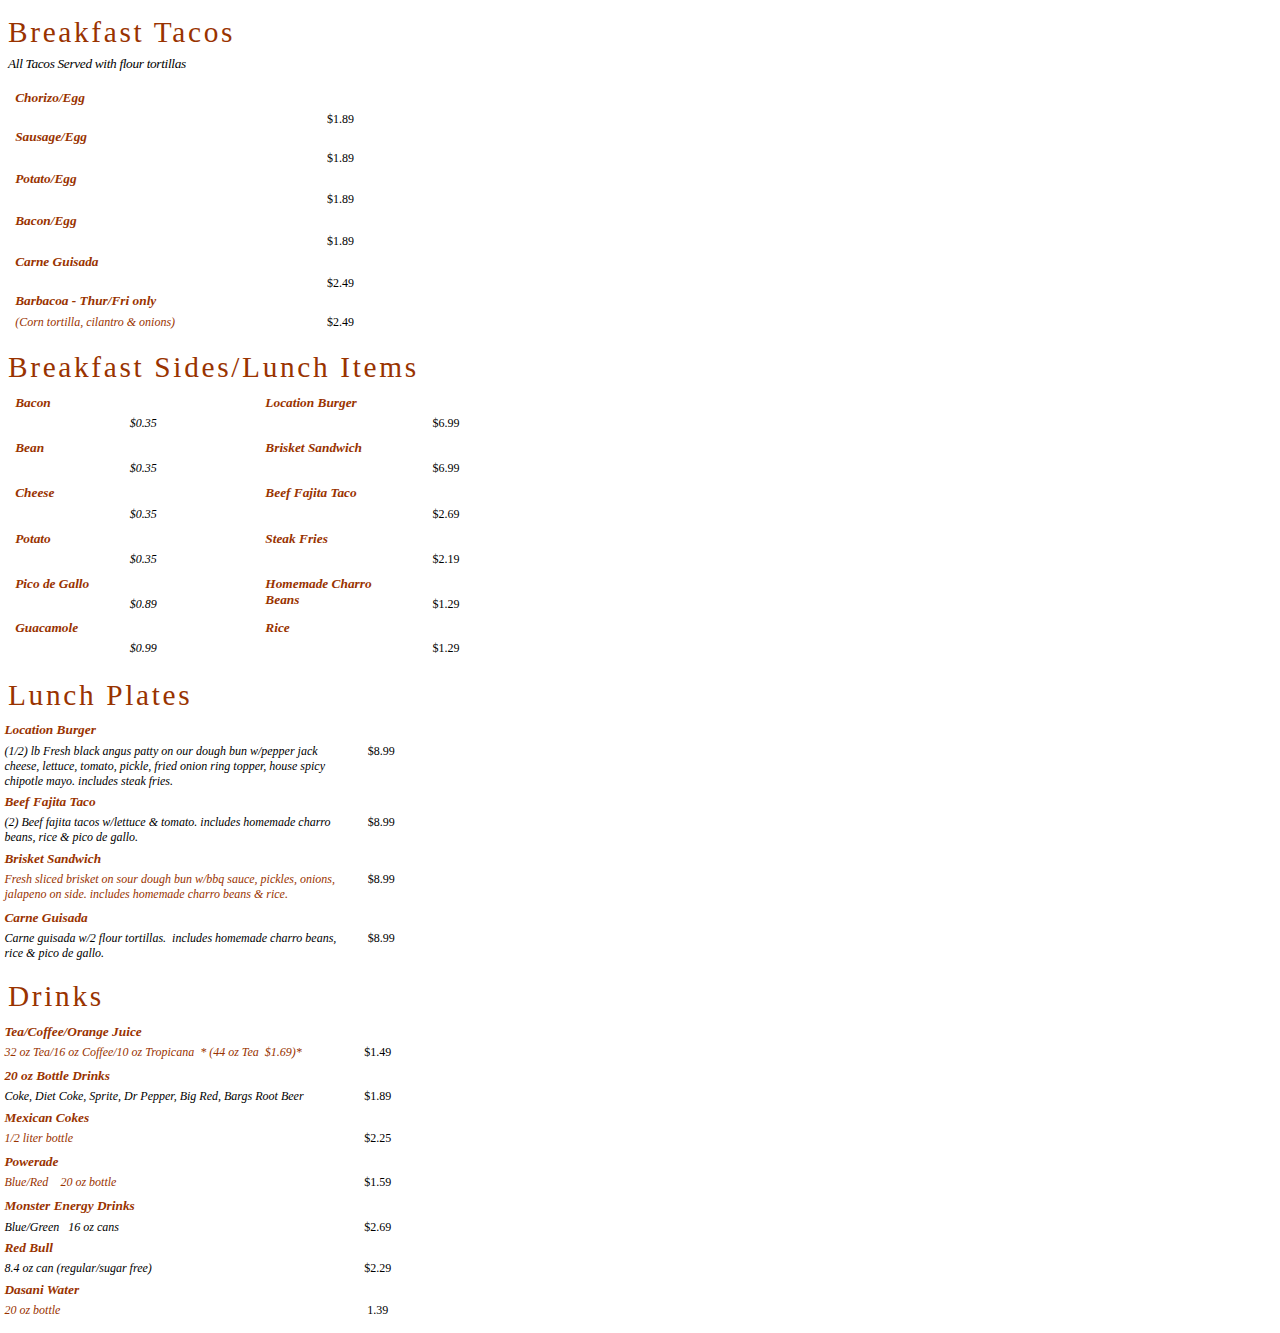
==== www/menu-word.html @ e06d620d "updated menu" ====
<html xmlns:v="urn:schemas-microsoft-com:vml"
      xmlns:o="urn:schemas-microsoft-com:office:office"
      xmlns:w="urn:schemas-microsoft-com:office:word"
      xmlns:dt="uuid:C2F41010-65B3-11d1-A29F-00AA00C14882"
      xmlns:m="http://schemas.microsoft.com/office/2004/12/omml"
      xmlns:mv="http://macVmlSchemaUri" xmlns="http://www.w3.org/TR/REC-html40">

<head>
<meta http-equiv=Content-Type content="text/html; charset=macintosh">
<meta name=ProgId content=Word.Document>
<meta name=Generator content="Microsoft Word 14">
<meta name=Originator content="Microsoft Word 14">
<link rel=File-List href="thelocation-menu_files/filelist.xml">
<!--[if gte mso 9]><xml>
    <o:DocumentProperties>
        <o:Author>Alaniz</o:Author>
        <o:Template>\Users\Alaniz\AppData\Roaming\Microsoft\Templates\Menu.dot</o:Template>
        <o:LastAuthor>Victor Garcia</o:LastAuthor>
        <o:Revision>2</o:Revision>
        <o:TotalTime>2</o:TotalTime>
        <o:LastPrinted>2014-01-03T01:34:00Z</o:LastPrinted>
        <o:Created>2014-01-03T06:09:00Z</o:Created>
        <o:LastSaved>2014-01-03T06:09:00Z</o:LastSaved>
        <o:Pages>2</o:Pages>
        <o:Words>219</o:Words>
        <o:Characters>1252</o:Characters>
        <o:Company>Microsoft Corporation</o:Company>
        <o:Lines>10</o:Lines>
        <o:Paragraphs>2</o:Paragraphs>
        <o:CharactersWithSpaces>1469</o:CharactersWithSpaces>
        <o:Version>14.0</o:Version>
    </o:DocumentProperties>
    <o:CustomDocumentProperties>
        <o:_TemplateID dt:dt="string">TC060862051033</o:_TemplateID>
    </o:CustomDocumentProperties>
</xml><![endif]-->
<link rel=themeData href="thelocation-menu_files/themedata.xml">
<!--[if gte mso 9]><xml>
    <w:WordDocument>
        <w:SpellingState>Clean</w:SpellingState>
        <w:GrammarState>Clean</w:GrammarState>
        <w:TrackMoves/>
        <w:TrackFormatting/>
        <w:ValidateAgainstSchemas/>
        <w:SaveIfXMLInvalid>false</w:SaveIfXMLInvalid>
        <w:IgnoreMixedContent>false</w:IgnoreMixedContent>
        <w:AlwaysShowPlaceholderText>false</w:AlwaysShowPlaceholderText>
        <w:DoNotPromoteQF/>
        <w:LidThemeOther>EN-US</w:LidThemeOther>
        <w:LidThemeAsian>JA</w:LidThemeAsian>
        <w:LidThemeComplexScript>X-NONE</w:LidThemeComplexScript>
        <w:Compatibility>
            <w:BreakWrappedTables/>
            <w:SnapToGridInCell/>
            <w:WrapTextWithPunct/>
            <w:UseAsianBreakRules/>
            <w:DontGrowAutofit/>
            <w:SplitPgBreakAndParaMark/>
            <w:EnableOpenTypeKerning/>
            <w:DontFlipMirrorIndents/>
            <w:OverrideTableStyleHps/>
        </w:Compatibility>
        <m:mathPr>
            <m:mathFont m:val="Cambria Math"/>
            <m:brkBin m:val="before"/>
            <m:brkBinSub m:val="&#45;-"/>
            <m:smallFrac m:val="off"/>
            <m:dispDef/>
            <m:lMargin m:val="0"/>
            <m:rMargin m:val="0"/>
            <m:defJc m:val="centerGroup"/>
            <m:wrapIndent m:val="1440"/>
            <m:intLim m:val="subSup"/>
            <m:naryLim m:val="undOvr"/>
        </m:mathPr></w:WordDocument>
</xml><![endif]--><!--[if gte mso 9]><xml>
<w:LatentStyles DefLockedState="false" DefUnhideWhenUsed="true"
                DefSemiHidden="true" DefQFormat="false" DefPriority="99"
                LatentStyleCount="276">
<w:LsdException Locked="false" Priority="0" SemiHidden="false"
                UnhideWhenUsed="false" QFormat="true" Name="Normal"/>
<w:LsdException Locked="false" Priority="9" SemiHidden="false"
                UnhideWhenUsed="false" QFormat="true" Name="heading 1"/>
<w:LsdException Locked="false" Priority="9" QFormat="true" Name="heading 2"/>
<w:LsdException Locked="false" Priority="9" QFormat="true" Name="heading 3"/>
<w:LsdException Locked="false" Priority="9" SemiHidden="false"
                UnhideWhenUsed="false" QFormat="true" Name="heading 4"/>
<w:LsdException Locked="false" Priority="9" QFormat="true" Name="heading 5"/>
<w:LsdException Locked="false" Priority="9" QFormat="true" Name="heading 6"/>
<w:LsdException Locked="false" Priority="9" QFormat="true" Name="heading 7"/>
<w:LsdException Locked="false" Priority="9" QFormat="true" Name="heading 8"/>
<w:LsdException Locked="false" Priority="9" QFormat="true" Name="heading 9"/>
<w:LsdException Locked="false" Priority="39" Name="toc 1"/>
<w:LsdException Locked="false" Priority="39" Name="toc 2"/>
<w:LsdException Locked="false" Priority="39" Name="toc 3"/>
<w:LsdException Locked="false" Priority="39" Name="toc 4"/>
<w:LsdException Locked="false" Priority="39" Name="toc 5"/>
<w:LsdException Locked="false" Priority="39" Name="toc 6"/>
<w:LsdException Locked="false" Priority="39" Name="toc 7"/>
<w:LsdException Locked="false" Priority="39" Name="toc 8"/>
<w:LsdException Locked="false" Priority="39" Name="toc 9"/>
<w:LsdException Locked="false" Priority="35" QFormat="true" Name="caption"/>
<w:LsdException Locked="false" Priority="10" SemiHidden="false"
                UnhideWhenUsed="false" QFormat="true" Name="Title"/>
<w:LsdException Locked="false" Priority="1" Name="Default Paragraph Font"/>
<w:LsdException Locked="false" Priority="11" SemiHidden="false"
                UnhideWhenUsed="false" QFormat="true" Name="Subtitle"/>
<w:LsdException Locked="false" Priority="22" SemiHidden="false"
                UnhideWhenUsed="false" QFormat="true" Name="Strong"/>
<w:LsdException Locked="false" Priority="20" SemiHidden="false"
                UnhideWhenUsed="false" QFormat="true" Name="Emphasis"/>
<w:LsdException Locked="false" Priority="59" SemiHidden="false"
                UnhideWhenUsed="false" Name="Table Grid"/>
<w:LsdException Locked="false" UnhideWhenUsed="false" Name="Placeholder Text"/>
<w:LsdException Locked="false" Priority="1" SemiHidden="false"
                UnhideWhenUsed="false" QFormat="true" Name="No Spacing"/>
<w:LsdException Locked="false" Priority="60" SemiHidden="false"
                UnhideWhenUsed="false" Name="Light Shading"/>
<w:LsdException Locked="false" Priority="61" SemiHidden="false"
                UnhideWhenUsed="false" Name="Light List"/>
<w:LsdException Locked="false" Priority="62" SemiHidden="false"
                UnhideWhenUsed="false" Name="Light Grid"/>
<w:LsdException Locked="false" Priority="63" SemiHidden="false"
                UnhideWhenUsed="false" Name="Medium Shading 1"/>
<w:LsdException Locked="false" Priority="64" SemiHidden="false"
                UnhideWhenUsed="false" Name="Medium Shading 2"/>
<w:LsdException Locked="false" Priority="65" SemiHidden="false"
                UnhideWhenUsed="false" Name="Medium List 1"/>
<w:LsdException Locked="false" Priority="66" SemiHidden="false"
                UnhideWhenUsed="false" Name="Medium List 2"/>
<w:LsdException Locked="false" Priority="67" SemiHidden="false"
                UnhideWhenUsed="false" Name="Medium Grid 1"/>
<w:LsdException Locked="false" Priority="68" SemiHidden="false"
                UnhideWhenUsed="false" Name="Medium Grid 2"/>
<w:LsdException Locked="false" Priority="69" SemiHidden="false"
                UnhideWhenUsed="false" Name="Medium Grid 3"/>
<w:LsdException Locked="false" Priority="70" SemiHidden="false"
                UnhideWhenUsed="false" Name="Dark List"/>
<w:LsdException Locked="false" Priority="71" SemiHidden="false"
                UnhideWhenUsed="false" Name="Colorful Shading"/>
<w:LsdException Locked="false" Priority="72" SemiHidden="false"
                UnhideWhenUsed="false" Name="Colorful List"/>
<w:LsdException Locked="false" Priority="73" SemiHidden="false"
                UnhideWhenUsed="false" Name="Colorful Grid"/>
<w:LsdException Locked="false" Priority="60" SemiHidden="false"
                UnhideWhenUsed="false" Name="Light Shading Accent 1"/>
<w:LsdException Locked="false" Priority="61" SemiHidden="false"
                UnhideWhenUsed="false" Name="Light List Accent 1"/>
<w:LsdException Locked="false" Priority="62" SemiHidden="false"
                UnhideWhenUsed="false" Name="Light Grid Accent 1"/>
<w:LsdException Locked="false" Priority="63" SemiHidden="false"
                UnhideWhenUsed="false" Name="Medium Shading 1 Accent 1"/>
<w:LsdException Locked="false" Priority="64" SemiHidden="false"
                UnhideWhenUsed="false" Name="Medium Shading 2 Accent 1"/>
<w:LsdException Locked="false" Priority="65" SemiHidden="false"
                UnhideWhenUsed="false" Name="Medium List 1 Accent 1"/>
<w:LsdException Locked="false" UnhideWhenUsed="false" Name="Revision"/>
<w:LsdException Locked="false" Priority="34" SemiHidden="false"
                UnhideWhenUsed="false" QFormat="true" Name="List Paragraph"/>
<w:LsdException Locked="false" Priority="29" SemiHidden="false"
                UnhideWhenUsed="false" QFormat="true" Name="Quote"/>
<w:LsdException Locked="false" Priority="30" SemiHidden="false"
                UnhideWhenUsed="false" QFormat="true" Name="Intense Quote"/>
<w:LsdException Locked="false" Priority="66" SemiHidden="false"
                UnhideWhenUsed="false" Name="Medium List 2 Accent 1"/>
<w:LsdException Locked="false" Priority="67" SemiHidden="false"
                UnhideWhenUsed="false" Name="Medium Grid 1 Accent 1"/>
<w:LsdException Locked="false" Priority="68" SemiHidden="false"
                UnhideWhenUsed="false" Name="Medium Grid 2 Accent 1"/>
<w:LsdException Locked="false" Priority="69" SemiHidden="false"
                UnhideWhenUsed="false" Name="Medium Grid 3 Accent 1"/>
<w:LsdException Locked="false" Priority="70" SemiHidden="false"
                UnhideWhenUsed="false" Name="Dark List Accent 1"/>
<w:LsdException Locked="false" Priority="71" SemiHidden="false"
                UnhideWhenUsed="false" Name="Colorful Shading Accent 1"/>
<w:LsdException Locked="false" Priority="72" SemiHidden="false"
                UnhideWhenUsed="false" Name="Colorful List Accent 1"/>
<w:LsdException Locked="false" Priority="73" SemiHidden="false"
                UnhideWhenUsed="false" Name="Colorful Grid Accent 1"/>
<w:LsdException Locked="false" Priority="60" SemiHidden="false"
                UnhideWhenUsed="false" Name="Light Shading Accent 2"/>
<w:LsdException Locked="false" Priority="61" SemiHidden="false"
                UnhideWhenUsed="false" Name="Light List Accent 2"/>
<w:LsdException Locked="false" Priority="62" SemiHidden="false"
                UnhideWhenUsed="false" Name="Light Grid Accent 2"/>
<w:LsdException Locked="false" Priority="63" SemiHidden="false"
                UnhideWhenUsed="false" Name="Medium Shading 1 Accent 2"/>
<w:LsdException Locked="false" Priority="64" SemiHidden="false"
                UnhideWhenUsed="false" Name="Medium Shading 2 Accent 2"/>
<w:LsdException Locked="false" Priority="65" SemiHidden="false"
                UnhideWhenUsed="false" Name="Medium List 1 Accent 2"/>
<w:LsdException Locked="false" Priority="66" SemiHidden="false"
                UnhideWhenUsed="false" Name="Medium List 2 Accent 2"/>
<w:LsdException Locked="false" Priority="67" SemiHidden="false"
                UnhideWhenUsed="false" Name="Medium Grid 1 Accent 2"/>
<w:LsdException Locked="false" Priority="68" SemiHidden="false"
                UnhideWhenUsed="false" Name="Medium Grid 2 Accent 2"/>
<w:LsdException Locked="false" Priority="69" SemiHidden="false"
                UnhideWhenUsed="false" Name="Medium Grid 3 Accent 2"/>
<w:LsdException Locked="false" Priority="70" SemiHidden="false"
                UnhideWhenUsed="false" Name="Dark List Accent 2"/>
<w:LsdException Locked="false" Priority="71" SemiHidden="false"
                UnhideWhenUsed="false" Name="Colorful Shading Accent 2"/>
<w:LsdException Locked="false" Priority="72" SemiHidden="false"
                UnhideWhenUsed="false" Name="Colorful List Accent 2"/>
<w:LsdException Locked="false" Priority="73" SemiHidden="false"
                UnhideWhenUsed="false" Name="Colorful Grid Accent 2"/>
<w:LsdException Locked="false" Priority="60" SemiHidden="false"
                UnhideWhenUsed="false" Name="Light Shading Accent 3"/>
<w:LsdException Locked="false" Priority="61" SemiHidden="false"
                UnhideWhenUsed="false" Name="Light List Accent 3"/>
<w:LsdException Locked="false" Priority="62" SemiHidden="false"
                UnhideWhenUsed="false" Name="Light Grid Accent 3"/>
<w:LsdException Locked="false" Priority="63" SemiHidden="false"
                UnhideWhenUsed="false" Name="Medium Shading 1 Accent 3"/>
<w:LsdException Locked="false" Priority="64" SemiHidden="false"
                UnhideWhenUsed="false" Name="Medium Shading 2 Accent 3"/>
<w:LsdException Locked="false" Priority="65" SemiHidden="false"
                UnhideWhenUsed="false" Name="Medium List 1 Accent 3"/>
<w:LsdException Locked="false" Priority="66" SemiHidden="false"
                UnhideWhenUsed="false" Name="Medium List 2 Accent 3"/>
<w:LsdException Locked="false" Priority="67" SemiHidden="false"
                UnhideWhenUsed="false" Name="Medium Grid 1 Accent 3"/>
<w:LsdException Locked="false" Priority="68" SemiHidden="false"
                UnhideWhenUsed="false" Name="Medium Grid 2 Accent 3"/>
<w:LsdException Locked="false" Priority="69" SemiHidden="false"
                UnhideWhenUsed="false" Name="Medium Grid 3 Accent 3"/>
<w:LsdException Locked="false" Priority="70" SemiHidden="false"
                UnhideWhenUsed="false" Name="Dark List Accent 3"/>
<w:LsdException Locked="false" Priority="71" SemiHidden="false"
                UnhideWhenUsed="false" Name="Colorful Shading Accent 3"/>
<w:LsdException Locked="false" Priority="72" SemiHidden="false"
                UnhideWhenUsed="false" Name="Colorful List Accent 3"/>
<w:LsdException Locked="false" Priority="73" SemiHidden="false"
                UnhideWhenUsed="false" Name="Colorful Grid Accent 3"/>
<w:LsdException Locked="false" Priority="60" SemiHidden="false"
                UnhideWhenUsed="false" Name="Light Shading Accent 4"/>
<w:LsdException Locked="false" Priority="61" SemiHidden="false"
                UnhideWhenUsed="false" Name="Light List Accent 4"/>
<w:LsdException Locked="false" Priority="62" SemiHidden="false"
                UnhideWhenUsed="false" Name="Light Grid Accent 4"/>
<w:LsdException Locked="false" Priority="63" SemiHidden="false"
                UnhideWhenUsed="false" Name="Medium Shading 1 Accent 4"/>
<w:LsdException Locked="false" Priority="64" SemiHidden="false"
                UnhideWhenUsed="false" Name="Medium Shading 2 Accent 4"/>
<w:LsdException Locked="false" Priority="65" SemiHidden="false"
                UnhideWhenUsed="false" Name="Medium List 1 Accent 4"/>
<w:LsdException Locked="false" Priority="66" SemiHidden="false"
                UnhideWhenUsed="false" Name="Medium List 2 Accent 4"/>
<w:LsdException Locked="false" Priority="67" SemiHidden="false"
                UnhideWhenUsed="false" Name="Medium Grid 1 Accent 4"/>
<w:LsdException Locked="false" Priority="68" SemiHidden="false"
                UnhideWhenUsed="false" Name="Medium Grid 2 Accent 4"/>
<w:LsdException Locked="false" Priority="69" SemiHidden="false"
                UnhideWhenUsed="false" Name="Medium Grid 3 Accent 4"/>
<w:LsdException Locked="false" Priority="70" SemiHidden="false"
                UnhideWhenUsed="false" Name="Dark List Accent 4"/>
<w:LsdException Locked="false" Priority="71" SemiHidden="false"
                UnhideWhenUsed="false" Name="Colorful Shading Accent 4"/>
<w:LsdException Locked="false" Priority="72" SemiHidden="false"
                UnhideWhenUsed="false" Name="Colorful List Accent 4"/>
<w:LsdException Locked="false" Priority="73" SemiHidden="false"
                UnhideWhenUsed="false" Name="Colorful Grid Accent 4"/>
<w:LsdException Locked="false" Priority="60" SemiHidden="false"
                UnhideWhenUsed="false" Name="Light Shading Accent 5"/>
<w:LsdException Locked="false" Priority="61" SemiHidden="false"
                UnhideWhenUsed="false" Name="Light List Accent 5"/>
<w:LsdException Locked="false" Priority="62" SemiHidden="false"
                UnhideWhenUsed="false" Name="Light Grid Accent 5"/>
<w:LsdException Locked="false" Priority="63" SemiHidden="false"
                UnhideWhenUsed="false" Name="Medium Shading 1 Accent 5"/>
<w:LsdException Locked="false" Priority="64" SemiHidden="false"
                UnhideWhenUsed="false" Name="Medium Shading 2 Accent 5"/>
<w:LsdException Locked="false" Priority="65" SemiHidden="false"
                UnhideWhenUsed="false" Name="Medium List 1 Accent 5"/>
<w:LsdException Locked="false" Priority="66" SemiHidden="false"
                UnhideWhenUsed="false" Name="Medium List 2 Accent 5"/>
<w:LsdException Locked="false" Priority="67" SemiHidden="false"
                UnhideWhenUsed="false" Name="Medium Grid 1 Accent 5"/>
<w:LsdException Locked="false" Priority="68" SemiHidden="false"
                UnhideWhenUsed="false" Name="Medium Grid 2 Accent 5"/>
<w:LsdException Locked="false" Priority="69" SemiHidden="false"
                UnhideWhenUsed="false" Name="Medium Grid 3 Accent 5"/>
<w:LsdException Locked="false" Priority="70" SemiHidden="false"
                UnhideWhenUsed="false" Name="Dark List Accent 5"/>
<w:LsdException Locked="false" Priority="71" SemiHidden="false"
                UnhideWhenUsed="false" Name="Colorful Shading Accent 5"/>
<w:LsdException Locked="false" Priority="72" SemiHidden="false"
                UnhideWhenUsed="false" Name="Colorful List Accent 5"/>
<w:LsdException Locked="false" Priority="73" SemiHidden="false"
                UnhideWhenUsed="false" Name="Colorful Grid Accent 5"/>
<w:LsdException Locked="false" Priority="60" SemiHidden="false"
                UnhideWhenUsed="false" Name="Light Shading Accent 6"/>
<w:LsdException Locked="false" Priority="61" SemiHidden="false"
                UnhideWhenUsed="false" Name="Light List Accent 6"/>
<w:LsdException Locked="false" Priority="62" SemiHidden="false"
                UnhideWhenUsed="false" Name="Light Grid Accent 6"/>
<w:LsdException Locked="false" Priority="63" SemiHidden="false"
                UnhideWhenUsed="false" Name="Medium Shading 1 Accent 6"/>
<w:LsdException Locked="false" Priority="64" SemiHidden="false"
                UnhideWhenUsed="false" Name="Medium Shading 2 Accent 6"/>
<w:LsdException Locked="false" Priority="65" SemiHidden="false"
                UnhideWhenUsed="false" Name="Medium List 1 Accent 6"/>
<w:LsdException Locked="false" Priority="66" SemiHidden="false"
                UnhideWhenUsed="false" Name="Medium List 2 Accent 6"/>
<w:LsdException Locked="false" Priority="67" SemiHidden="false"
                UnhideWhenUsed="false" Name="Medium Grid 1 Accent 6"/>
<w:LsdException Locked="false" Priority="68" SemiHidden="false"
                UnhideWhenUsed="false" Name="Medium Grid 2 Accent 6"/>
<w:LsdException Locked="false" Priority="69" SemiHidden="false"
                UnhideWhenUsed="false" Name="Medium Grid 3 Accent 6"/>
<w:LsdException Locked="false" Priority="70" SemiHidden="false"
                UnhideWhenUsed="false" Name="Dark List Accent 6"/>
<w:LsdException Locked="false" Priority="71" SemiHidden="false"
                UnhideWhenUsed="false" Name="Colorful Shading Accent 6"/>
<w:LsdException Locked="false" Priority="72" SemiHidden="false"
                UnhideWhenUsed="false" Name="Colorful List Accent 6"/>
<w:LsdException Locked="false" Priority="73" SemiHidden="false"
                UnhideWhenUsed="false" Name="Colorful Grid Accent 6"/>
<w:LsdException Locked="false" Priority="19" SemiHidden="false"
                UnhideWhenUsed="false" QFormat="true" Name="Subtle Emphasis"/>
<w:LsdException Locked="false" Priority="21" SemiHidden="false"
                UnhideWhenUsed="false" QFormat="true" Name="Intense Emphasis"/>
<w:LsdException Locked="false" Priority="31" SemiHidden="false"
                UnhideWhenUsed="false" QFormat="true" Name="Subtle Reference"/>
<w:LsdException Locked="false" Priority="32" SemiHidden="false"
                UnhideWhenUsed="false" QFormat="true" Name="Intense Reference"/>
<w:LsdException Locked="false" Priority="33" SemiHidden="false"
                UnhideWhenUsed="false" QFormat="true" Name="Book Title"/>
<w:LsdException Locked="false" Priority="37" Name="Bibliography"/>
<w:LsdException Locked="false" Priority="39" QFormat="true" Name="TOC Heading"/>
</w:LatentStyles>
</xml><![endif]-->
<style>
<!--
    /* Font Definitions */
@font-face
{font-family:Arial;
    panose-1:2 11 6 4 2 2 2 2 2 4;
    mso-font-charset:0;
    mso-generic-font-family:auto;
    mso-font-pitch:variable;
    mso-font-signature:-536859905 -1073711037 9 0 511 0;}
@font-face
{font-family:Arial;
    panose-1:2 11 6 4 2 2 2 2 2 4;
    mso-font-charset:0;
    mso-generic-font-family:auto;
    mso-font-pitch:variable;
    mso-font-signature:-536859905 -1073711037 9 0 511 0;}
@font-face
{font-family:Georgia;
    panose-1:2 4 5 2 5 4 5 2 3 3;
    mso-font-charset:0;
    mso-generic-font-family:auto;
    mso-font-pitch:variable;
    mso-font-signature:3 0 0 0 1 0;}
@font-face
{font-family:"Lucida Sans Unicode";
    panose-1:2 11 6 2 3 5 4 2 2 4;
    mso-font-charset:0;
    mso-generic-font-family:auto;
    mso-font-pitch:variable;
    mso-font-signature:-2147480833 14699 0 0 191 0;}
@font-face
{font-family:"Monotype Corsiva";
    panose-1:3 1 1 1 1 2 1 1 1 1;
    mso-font-charset:0;
    mso-generic-font-family:auto;
    mso-font-pitch:variable;
    mso-font-signature:3 0 0 0 1 0;}
@font-face
{font-family:Tahoma;
    panose-1:2 11 6 4 3 5 4 4 2 4;
    mso-font-charset:0;
    mso-generic-font-family:auto;
    mso-font-pitch:variable;
    mso-font-signature:3 0 0 0 1 0;}
    /* Style Definitions */
p.MsoNormal, li.MsoNormal, div.MsoNormal
{mso-style-unhide:no;
    mso-style-qformat:yes;
    mso-style-parent:"";
    margin:0in;
    margin-bottom:.0001pt;
    mso-pagination:widow-orphan;
    font-size:12.0pt;
    font-family:"Times New Roman";
    mso-fareast-font-family:"Times New Roman";}
h4
{mso-style-unhide:no;
    mso-style-qformat:yes;
    mso-style-link:"Heading 4 Char";
    mso-style-next:Normal;
    margin-top:12.0pt;
    margin-right:0in;
    margin-bottom:3.0pt;
    margin-left:0in;
    mso-pagination:widow-orphan;
    page-break-after:avoid;
    mso-outline-level:4;
    font-size:14.0pt;
    font-family:"Lucida Sans Unicode";
    mso-bidi-font-family:Arial;
    letter-spacing:-.25pt;
    mso-no-proof:yes;}
p.MsoHeader, li.MsoHeader, div.MsoHeader
{mso-style-unhide:no;
    margin:0in;
    margin-bottom:.0001pt;
    mso-pagination:widow-orphan;
    tab-stops:center 3.0in right 6.0in;
    font-size:12.0pt;
    font-family:"Times New Roman";
    mso-fareast-font-family:"Times New Roman";}
p.MsoFooter, li.MsoFooter, div.MsoFooter
{mso-style-unhide:no;
    margin:0in;
    margin-bottom:.0001pt;
    mso-pagination:widow-orphan;
    tab-stops:center 3.0in right 6.0in;
    font-size:12.0pt;
    font-family:"Times New Roman";
    mso-fareast-font-family:"Times New Roman";}
p.MsoBodyText, li.MsoBodyText, div.MsoBodyText
{mso-style-unhide:no;
    mso-style-parent:"";
    mso-style-link:"Body Text Char";
    mso-style-next:Normal;
    margin-top:0in;
    margin-right:29.7pt;
    margin-bottom:12.0pt;
    margin-left:0in;
    line-height:11.0pt;
    mso-line-height-rule:exactly;
    mso-pagination:widow-orphan;
    font-size:10.0pt;
    mso-bidi-font-size:11.0pt;
    font-family:Georgia;
    mso-fareast-font-family:"Times New Roman";
    mso-bidi-font-family:Arial;
    letter-spacing:-.25pt;
    font-style:italic;
    mso-bidi-font-style:normal;
    mso-no-proof:yes;}
p.MsoAcetate, li.MsoAcetate, div.MsoAcetate
{mso-style-noshow:yes;
    mso-style-unhide:no;
    margin:0in;
    margin-bottom:.0001pt;
    mso-pagination:widow-orphan;
    font-size:8.0pt;
    font-family:Tahoma;
    mso-fareast-font-family:"Times New Roman";
    mso-bidi-font-family:Tahoma;}
p.SpecialtyInformation, li.SpecialtyInformation, div.SpecialtyInformation
{mso-style-name:"Specialty Information";
    mso-style-unhide:no;
    margin-top:40.0pt;
    margin-right:0in;
    margin-bottom:6.0pt;
    margin-left:0in;
    text-align:center;
    line-height:11.0pt;
    mso-line-height-rule:exactly;
    mso-pagination:widow-orphan;
    mso-outline-level:4;
    font-size:10.0pt;
    font-family:Georgia;
    mso-fareast-font-family:"Times New Roman";
    mso-bidi-font-family:Arial;
    letter-spacing:-.25pt;
    font-style:italic;
    mso-bidi-font-style:normal;
    mso-no-proof:yes;}
p.Address2, li.Address2, div.Address2
{mso-style-name:"Address 2";
    mso-style-unhide:no;
    mso-style-parent:"";
    margin:0in;
    margin-bottom:.0001pt;
    text-align:right;
    line-height:11.0pt;
    mso-line-height-rule:exactly;
    mso-pagination:widow-orphan lines-together;
    font-size:9.0pt;
    font-family:Georgia;
    mso-fareast-font-family:"Times New Roman";
    mso-bidi-font-family:"Times New Roman";
    letter-spacing:.5pt;
    font-style:italic;
    mso-bidi-font-style:normal;}
span.BodyTextChar
{mso-style-name:"Body Text Char";
    mso-style-unhide:no;
    mso-style-locked:yes;
    mso-style-link:"Body Text";
    mso-bidi-font-size:11.0pt;
    font-family:Georgia;
    mso-ascii-font-family:Georgia;
    mso-hansi-font-family:Georgia;
    mso-bidi-font-family:Arial;
    letter-spacing:-.25pt;
    mso-ansi-language:EN-US;
    mso-fareast-language:EN-US;
    mso-bidi-language:AR-SA;
    font-style:italic;
    mso-bidi-font-style:normal;
    mso-no-proof:yes;}
span.Heading4Char
{mso-style-name:"Heading 4 Char";
    mso-style-unhide:no;
    mso-style-locked:yes;
    mso-style-link:"Heading 4";
    mso-ansi-font-size:14.0pt;
    mso-bidi-font-size:14.0pt;
    font-family:"Lucida Sans Unicode";
    mso-ascii-font-family:"Lucida Sans Unicode";
    mso-hansi-font-family:"Lucida Sans Unicode";
    mso-bidi-font-family:Arial;
    letter-spacing:-.25pt;
    mso-ansi-language:EN-US;
    mso-fareast-language:EN-US;
    mso-bidi-language:AR-SA;
    font-weight:bold;
    mso-no-proof:yes;}
p.Spacer, li.Spacer, div.Spacer
{mso-style-name:Spacer;
    mso-style-unhide:no;
    margin:0in;
    margin-bottom:.0001pt;
    mso-pagination:widow-orphan;
    font-size:1.0pt;
    mso-bidi-font-size:12.0pt;
    font-family:"Times New Roman";
    mso-fareast-font-family:"Times New Roman";}
p.Address1, li.Address1, div.Address1
{mso-style-name:"Address 1";
    mso-style-unhide:no;
    mso-style-parent:"";
    margin-top:0in;
    margin-right:0in;
    margin-bottom:3.0pt;
    margin-left:0in;
    mso-pagination:widow-orphan;
    font-size:14.0pt;
    font-family:"Monotype Corsiva";
    mso-fareast-font-family:"Times New Roman";
    mso-bidi-font-family:Arial;
    color:maroon;
    letter-spacing:2.0pt;
    mso-no-proof:yes;}
p.RestaurantName, li.RestaurantName, div.RestaurantName
{mso-style-name:"Restaurant Name";
    mso-style-unhide:no;
    margin-top:0in;
    margin-right:0in;
    margin-bottom:0in;
    margin-left:-7.9pt;
    margin-bottom:.0001pt;
    text-align:center;
    mso-pagination:widow-orphan;
    font-size:48.0pt;
    mso-bidi-font-size:26.0pt;
    font-family:"Monotype Corsiva";
    mso-fareast-font-family:"Times New Roman";
    mso-bidi-font-family:Arial;
    color:#993300;
    letter-spacing:3.0pt;
    mso-no-proof:yes;}
p.RestaurantDescription, li.RestaurantDescription, div.RestaurantDescription
{mso-style-name:"Restaurant Description";
    mso-style-unhide:no;
    margin-top:0in;
    margin-right:0in;
    margin-bottom:6.0pt;
    margin-left:0in;
    line-height:11.0pt;
    mso-line-height-rule:exactly;
    mso-pagination:widow-orphan;
    font-size:10.0pt;
    font-family:Georgia;
    mso-fareast-font-family:"Times New Roman";
    mso-bidi-font-family:Arial;
    letter-spacing:-.25pt;
    font-style:italic;
    mso-bidi-font-style:normal;
    mso-no-proof:yes;}
p.Hours, li.Hours, div.Hours
{mso-style-name:Hours;
    mso-style-unhide:no;
    margin:0in;
    margin-bottom:.0001pt;
    text-align:center;
    mso-pagination:widow-orphan;
    font-size:12.0pt;
    mso-bidi-font-size:11.0pt;
    font-family:Georgia;
    mso-fareast-font-family:"Times New Roman";
    mso-bidi-font-family:Arial;}
p.Menu, li.Menu, div.Menu
{mso-style-name:Menu;
    mso-style-unhide:no;
    margin-top:12.0pt;
    margin-right:0in;
    margin-bottom:6.0pt;
    margin-left:0in;
    text-align:center;
    mso-pagination:widow-orphan;
    font-size:24.0pt;
    mso-bidi-font-size:20.0pt;
    font-family:"Monotype Corsiva";
    mso-fareast-font-family:"Times New Roman";
    mso-bidi-font-family:Arial;
    color:#993300;
    letter-spacing:2.0pt;
    mso-no-proof:yes;}
p.Tagline, li.Tagline, div.Tagline
{mso-style-name:Tagline;
    mso-style-unhide:no;
    mso-style-parent:"";
    margin-top:0in;
    margin-right:0in;
    margin-bottom:40.0pt;
    margin-left:0in;
    text-align:right;
    mso-pagination:widow-orphan;
    font-size:12.0pt;
    mso-bidi-font-size:11.0pt;
    font-family:Georgia;
    mso-fareast-font-family:"Times New Roman";
    mso-bidi-font-family:Arial;}
p.CategoryName, li.CategoryName, div.CategoryName
{mso-style-name:"Category Name";
    mso-style-unhide:no;
    margin-top:12.0pt;
    margin-right:0in;
    margin-bottom:6.0pt;
    margin-left:0in;
    mso-pagination:widow-orphan;
    font-size:24.0pt;
    mso-bidi-font-size:20.0pt;
    font-family:"Monotype Corsiva";
    mso-fareast-font-family:"Times New Roman";
    mso-bidi-font-family:Arial;
    color:#993300;
    letter-spacing:2.0pt;
    mso-no-proof:yes;}
p.ItemDescription, li.ItemDescription, div.ItemDescription
{mso-style-name:"Item Description";
    mso-style-unhide:no;
    mso-style-parent:"";
    margin-top:0in;
    margin-right:0in;
    margin-bottom:2.0pt;
    margin-left:0in;
    mso-pagination:widow-orphan;
    mso-element:frame;
    mso-element-frame-hspace:9.35pt;
    mso-element-wrap:around;
    mso-element-anchor-vertical:page;
    mso-element-anchor-horizontal:page;
    mso-element-left:77.15pt;
    mso-element-top:144.55pt;
    mso-height-rule:exactly;
    font-size:9.0pt;
    mso-bidi-font-size:8.5pt;
    font-family:Georgia;
    mso-fareast-font-family:"Times New Roman";
    mso-bidi-font-family:"Times New Roman";
    mso-font-kerning:14.0pt;
    font-style:italic;}
p.MenuItem, li.MenuItem, div.MenuItem
{mso-style-name:"Menu Item";
    mso-style-unhide:no;
    margin-top:2.0pt;
    margin-right:0in;
    margin-bottom:4.0pt;
    margin-left:0in;
    mso-pagination:widow-orphan;
    mso-outline-level:3;
    font-size:10.0pt;
    mso-bidi-font-size:12.0pt;
    font-family:Georgia;
    mso-fareast-font-family:"Times New Roman";
    mso-bidi-font-family:Arial;
    color:#993300;
    font-weight:bold;
    mso-bidi-font-weight:normal;
    font-style:italic;
    mso-bidi-font-style:normal;
    mso-no-proof:yes;}
p.ItemPrice, li.ItemPrice, div.ItemPrice
{mso-style-name:"Item Price";
    mso-style-unhide:no;
    mso-style-parent:"";
    margin-top:.25in;
    margin-right:0in;
    margin-bottom:0in;
    margin-left:0in;
    margin-bottom:.0001pt;
    text-align:center;
    mso-pagination:widow-orphan;
    font-size:9.0pt;
    mso-bidi-font-size:8.0pt;
    font-family:Georgia;
    mso-fareast-font-family:"Times New Roman";
    mso-bidi-font-family:"Times New Roman";
    mso-font-kerning:14.0pt;
    mso-bidi-font-weight:bold;}
p.PaymentPolicy, li.PaymentPolicy, div.PaymentPolicy
{mso-style-name:"Payment Policy";
    mso-style-unhide:no;
    mso-style-parent:"Body Text";
    mso-style-link:"Payment Policy Char";
    margin-top:0in;
    margin-right:0in;
    margin-bottom:3.0pt;
    margin-left:0in;
    text-align:center;
    line-height:11.0pt;
    mso-line-height-rule:exactly;
    mso-pagination:widow-orphan;
    font-size:10.0pt;
    mso-bidi-font-size:11.0pt;
    font-family:Georgia;
    mso-fareast-font-family:"Times New Roman";
    mso-bidi-font-family:Arial;
    letter-spacing:-.25pt;
    font-style:italic;
    mso-bidi-font-style:normal;
    mso-no-proof:yes;}
span.PaymentPolicyChar
{mso-style-name:"Payment Policy Char";
    mso-style-unhide:no;
    mso-style-locked:yes;
    mso-style-parent:"Body Text Char";
    mso-style-link:"Payment Policy";
    mso-bidi-font-size:11.0pt;
    font-family:Georgia;
    mso-ascii-font-family:Georgia;
    mso-hansi-font-family:Georgia;
    mso-bidi-font-family:Arial;
    letter-spacing:-.25pt;
    mso-ansi-language:EN-US;
    mso-fareast-language:EN-US;
    mso-bidi-language:AR-SA;
    font-style:italic;
    mso-bidi-font-style:normal;
    mso-no-proof:yes;}
span.SpellE
{mso-style-name:"";
    mso-spl-e:yes;}
span.GramE
{mso-style-name:"";
    mso-gram-e:yes;}
.MsoChpDefault
{mso-style-type:export-only;
    mso-default-props:yes;
    font-size:10.0pt;
    mso-ansi-font-size:10.0pt;
    mso-bidi-font-size:10.0pt;}
    /* Page Definitions */
@page
{mso-footnote-separator:url(":thelocation-menu_files:header.htm") fs;
    mso-footnote-continuation-separator:url(":thelocation-menu_files:header.htm") fcs;
    mso-endnote-separator:url(":thelocation-menu_files:header.htm") es;
    mso-endnote-continuation-separator:url(":thelocation-menu_files:header.htm") ecs;}
@page WordSection1
{size:11.0in 8.5in;
    mso-page-orientation:landscape;
    margin:.6in .6in .6in .6in;
    mso-header-margin:.6in;
    mso-footer-margin:.6in;
    mso-columns:2 even 1.8in;
    mso-title-page:yes;
    mso-header:url(":thelocation-menu_files:header.htm") h1;
    mso-footer:url(":thelocation-menu_files:header.htm") f1;
    mso-first-header:url(":thelocation-menu_files:header.htm") fh1;
    mso-paper-source:0;}
div.WordSection1
{page:WordSection1;}
-->
</style>
<!--[if gte mso 10]>
<style>
        /* Style Definitions */
    table.MsoNormalTable
    {mso-style-name:"Table Normal";
        mso-tstyle-rowband-size:0;
        mso-tstyle-colband-size:0;
        mso-style-noshow:yes;
        mso-style-priority:99;
        mso-style-parent:"";
        mso-padding-alt:0in 5.4pt 0in 5.4pt;
        mso-para-margin:0in;
        mso-para-margin-bottom:.0001pt;
        mso-pagination:widow-orphan;
        font-size:10.0pt;
        font-family:"Times New Roman";}
    table.MsoTableGrid
    {mso-style-name:"Table Grid";
        mso-tstyle-rowband-size:0;
        mso-tstyle-colband-size:0;
        mso-style-unhide:no;
        border:solid windowtext 1.0pt;
        mso-border-alt:solid windowtext .5pt;
        mso-padding-alt:0in 5.4pt 0in 5.4pt;
        mso-border-insideh:.5pt solid windowtext;
        mso-border-insidev:.5pt solid windowtext;
        mso-para-margin:0in;
        mso-para-margin-bottom:.0001pt;
        mso-pagination:widow-orphan;
        font-size:10.0pt;
        font-family:"Times New Roman";}
</style>
<![endif]--><!--[if gte mso 9]><xml>
    <o:shapedefaults v:ext="edit" spidmax="4097">
        <o:colormru v:ext="edit" colors="#930,#ffebd7"/>
    </o:shapedefaults></xml><![endif]--><!--[if gte mso 9]><xml>
    <o:shapelayout v:ext="edit">
        <o:idmap v:ext="edit" data="1"/>
        <o:regrouptable v:ext="edit">
            <o:entry new="1" old="0"/>
        </o:regrouptable>
    </o:shapelayout></xml><![endif]-->
</head>

<body lang=EN-US style='tab-interval:.5in'>

<div class=WordSection1>

<p class=CategoryName><span style='font-size:22.0pt'>Breakfast Tacos<o:p></o:p></span></p>

<p class=MsoBodyText>All Tacos Served with flour tortillas</p>

<table class=MsoTableGrid border=0 cellspacing=0 cellpadding=0 width=276
       style='width:275.85pt;border-collapse:collapse;border:none;mso-yfti-tbllook:
 480;mso-padding-alt:0in 5.4pt 0in 5.4pt;mso-border-insideh:none;mso-border-insidev:
 none'>
    <tr style='mso-yfti-irow:0;mso-yfti-firstrow:yes;height:2.9pt'>
        <td valign=top style='padding:0in 5.4pt 0in 5.4pt;height:2.9pt'>
            <p class=MenuItem>Chorizo/Egg</p>
        </td>
        <td valign=top style='padding:0in 5.4pt 0in 5.4pt;height:2.9pt'>
            <p class=ItemPrice>$1.89</p>
        </td>
    </tr>
    <tr style='mso-yfti-irow:1;height:2.9pt'>
        <td valign=top style='padding:0in 5.4pt 0in 5.4pt;height:2.9pt'>
            <p class=MenuItem>Sausage/Egg</p>
            <p class=ItemDescription style='mso-element:frame;mso-element-frame-hspace:
  0in;mso-element-wrap:auto;mso-element-anchor-vertical:margin;mso-element-anchor-horizontal:
  column;mso-element-left:left;mso-element-top:0in;mso-height-rule:exactly'><o:p>&nbsp;</o:p></p>
        </td>
        <td valign=top style='padding:0in 5.4pt 0in 5.4pt;height:2.9pt'>
            <p class=ItemPrice>$1.89</p>
        </td>
    </tr>
    <tr style='mso-yfti-irow:2;height:2.9pt'>
        <td valign=top style='padding:0in 5.4pt 0in 5.4pt;height:2.9pt'>
            <p class=MenuItem>Potato/Egg</p>
            <p class=ItemDescription style='mso-element:frame;mso-element-frame-hspace:
  0in;mso-element-wrap:auto;mso-element-anchor-vertical:margin;mso-element-anchor-horizontal:
  column;mso-element-left:left;mso-element-top:0in;mso-height-rule:exactly'><o:p>&nbsp;</o:p></p>
        </td>
        <td valign=top style='padding:0in 5.4pt 0in 5.4pt;height:2.9pt'>
            <p class=ItemPrice>$1.89</p>
        </td>
    </tr>
    <tr style='mso-yfti-irow:3;height:2.9pt'>
        <td valign=top style='padding:0in 5.4pt 0in 5.4pt;height:2.9pt'>
            <p class=MenuItem>Bacon/Egg</p>
            <p class=ItemDescription style='mso-element:frame;mso-element-frame-hspace:
  0in;mso-element-wrap:auto;mso-element-anchor-vertical:margin;mso-element-anchor-horizontal:
  column;mso-element-left:left;mso-element-top:0in;mso-height-rule:exactly'><o:p>&nbsp;</o:p></p>
        </td>
        <td valign=top style='padding:0in 5.4pt 0in 5.4pt;height:2.9pt'>
            <p class=ItemPrice>$1.89</p>
        </td>
    </tr>
    <tr style='mso-yfti-irow:4;height:2.9pt'>
        <td valign=top style='padding:0in 5.4pt 0in 5.4pt;height:2.9pt'>
            <p class=MenuItem>Carne Guisada</p>
        </td>
        <td valign=top style='padding:0in 5.4pt 0in 5.4pt;height:2.9pt'>
            <p class=ItemPrice>$2.49</p>
        </td>
    </tr>
    <tr style='mso-yfti-irow:5;mso-yfti-lastrow:yes;height:2.9pt'>
        <td valign=top style='padding:0in 5.4pt 0in 5.4pt;height:2.9pt'>
            <p class=MenuItem>Barbacoa - Thur/Fri only</p>
            <p class=MenuItem><span style='font-size:9.0pt;font-weight:normal'>(Corn
  tortilla, cilantro &amp; onions)<o:p></o:p></span></p>
        </td>
        <td valign=top style='padding:0in 5.4pt 0in 5.4pt;height:2.9pt'>
            <p class=ItemPrice>$2.49</p>
        </td>
    </tr>
</table>

<p class=CategoryName><span style='font-size:22.0pt'>Breakfast Sides/Lunch
Items<o:p></o:p></span></p>

<table class=MsoTableGrid border=0 cellspacing=0 cellpadding=0 width=356
       style='width:356.45pt;border-collapse:collapse;border:none;mso-yfti-tbllook:
 480;mso-padding-alt:0in 5.4pt 0in 5.4pt;mso-border-insideh:none;mso-border-insidev:
 none'>
    <tr style='mso-yfti-irow:0;mso-yfti-firstrow:yes;height:4.15pt'>
        <td width=82 valign=top style='width:81.9pt;padding:0in 5.4pt 0in 5.4pt;
  height:4.15pt'>
            <p class=MenuItem>Bacon</p>
            <p class=MenuItem><o:p>&nbsp;</o:p></p>
        </td>
        <td width=108 valign=top style='width:1.5in;padding:0in 5.4pt 0in 5.4pt;
  height:4.15pt'>
            <p class=MenuItem><o:p>&nbsp;</o:p></p>
            <p class=MenuItem><span style='font-size:9.0pt;color:black;mso-themecolor:
  text1;font-weight:normal'>$0.35<o:p></o:p></span></p>
        </td>
        <td width=115 valign=top style='width:115.35pt;padding:0in 5.4pt 0in 5.4pt;
  height:4.15pt'>
            <p class=MenuItem>Location Burger</p>
            <p class=MenuItem><o:p>&nbsp;</o:p></p>
        </td>
        <td width=51 valign=top style='width:51.2pt;padding:0in 5.4pt 0in 5.4pt;
  height:4.15pt'>
            <p class=ItemPrice>$6.99</p>
        </td>
    </tr>
    <tr style='mso-yfti-irow:1;height:4.15pt'>
        <td width=82 valign=top style='width:81.9pt;padding:0in 5.4pt 0in 5.4pt;
  height:4.15pt'>
            <p class=MenuItem>Bean</p>
            <p class=MenuItem><o:p>&nbsp;</o:p></p>
        </td>
        <td width=108 valign=top style='width:1.5in;padding:0in 5.4pt 0in 5.4pt;
  height:4.15pt'>
            <p class=MenuItem><o:p>&nbsp;</o:p></p>
            <p class=MenuItem><span style='font-size:9.0pt;color:black;mso-themecolor:
  text1;font-weight:normal'>$0.35</span><span style='color:black;mso-themecolor:
  text1'><o:p></o:p></span></p>
        </td>
        <td width=115 valign=top style='width:115.35pt;padding:0in 5.4pt 0in 5.4pt;
  height:4.15pt'>
            <p class=MenuItem>Brisket Sandwich</p>
        </td>
        <td width=51 valign=top style='width:51.2pt;padding:0in 5.4pt 0in 5.4pt;
  height:4.15pt'>
            <p class=ItemPrice>$6.99</p>
        </td>
    </tr>
    <tr style='mso-yfti-irow:2;height:4.15pt'>
        <td width=82 valign=top style='width:81.9pt;padding:0in 5.4pt 0in 5.4pt;
  height:4.15pt'>
            <p class=MenuItem>Cheese</p>
            <p class=MenuItem><o:p>&nbsp;</o:p></p>
        </td>
        <td width=108 valign=top style='width:1.5in;padding:0in 5.4pt 0in 5.4pt;
  height:4.15pt'>
            <p class=MenuItem><o:p>&nbsp;</o:p></p>
            <p class=MenuItem><span style='font-size:9.0pt;color:black;mso-themecolor:
  text1;font-weight:normal'>$0.35</span><span style='color:black;mso-themecolor:
  text1'><o:p></o:p></span></p>
        </td>
        <td width=115 valign=top style='width:115.35pt;padding:0in 5.4pt 0in 5.4pt;
  height:4.15pt'>
            <p class=MenuItem>Beef Fajita Taco</p>
        </td>
        <td width=51 valign=top style='width:51.2pt;padding:0in 5.4pt 0in 5.4pt;
  height:4.15pt'>
            <p class=ItemPrice>$2.69</p>
        </td>
    </tr>
    <tr style='mso-yfti-irow:3;height:4.15pt'>
        <td width=82 valign=top style='width:81.9pt;padding:0in 5.4pt 0in 5.4pt;
  height:4.15pt'>
            <p class=MenuItem>Potato</p>
            <p class=MenuItem><o:p>&nbsp;</o:p></p>
        </td>
        <td width=108 valign=top style='width:1.5in;padding:0in 5.4pt 0in 5.4pt;
  height:4.15pt'>
            <p class=MenuItem><o:p>&nbsp;</o:p></p>
            <p class=MenuItem><span style='font-size:9.0pt;color:black;mso-themecolor:
  text1;font-weight:normal'>$0.35</span><span style='color:black;mso-themecolor:
  text1'><o:p></o:p></span></p>
        </td>
        <td width=115 valign=top style='width:115.35pt;padding:0in 5.4pt 0in 5.4pt;
  height:4.15pt'>
            <p class=MenuItem>Steak Fries</p>
        </td>
        <td width=51 valign=top style='width:51.2pt;padding:0in 5.4pt 0in 5.4pt;
  height:4.15pt'>
            <p class=ItemPrice>$2.19</p>
        </td>
    </tr>
    <tr style='mso-yfti-irow:4;height:4.15pt'>
        <td width=82 valign=top style='width:81.9pt;padding:0in 5.4pt 0in 5.4pt;
  height:4.15pt'>
            <p class=MenuItem>Pico de Gallo</p>
        </td>
        <td width=108 valign=top style='width:1.5in;padding:0in 5.4pt 0in 5.4pt;
  height:4.15pt'>
            <p class=MenuItem><o:p>&nbsp;</o:p></p>
            <p class=MenuItem><span style='font-size:9.0pt;color:black;mso-themecolor:
  text1;font-weight:normal'>$0.89</span><span style='color:black;mso-themecolor:
  text1'><o:p></o:p></span></p>
        </td>
        <td width=115 valign=top style='width:115.35pt;padding:0in 5.4pt 0in 5.4pt;
  height:4.15pt'>
            <p class=MenuItem>Homemade Charro Beans</p>
        </td>
        <td width=51 valign=top style='width:51.2pt;padding:0in 5.4pt 0in 5.4pt;
  height:4.15pt'>
            <p class=ItemPrice>$1.29</p>
        </td>
    </tr>
    <tr style='mso-yfti-irow:5;mso-yfti-lastrow:yes;height:4.15pt'>
        <td width=82 valign=top style='width:81.9pt;padding:0in 5.4pt 0in 5.4pt;
  height:4.15pt'>
            <p class=MenuItem>Guacamole</p>
        </td>
        <td width=108 valign=top style='width:1.5in;padding:0in 5.4pt 0in 5.4pt;
  height:4.15pt'>
            <p class=MenuItem><o:p>&nbsp;</o:p></p>
            <p class=MenuItem><span style='font-size:9.0pt;color:black;mso-themecolor:
  text1;font-weight:normal'>$0.99</span><span style='color:black;mso-themecolor:
  text1'><o:p></o:p></span></p>
        </td>
        <td width=115 valign=top style='width:115.35pt;padding:0in 5.4pt 0in 5.4pt;
  height:4.15pt'>
            <p class=MenuItem>Rice</p>
        </td>
        <td width=51 valign=top style='width:51.2pt;padding:0in 5.4pt 0in 5.4pt;
  height:4.15pt'>
            <p class=ItemPrice>$1.29</p>
        </td>
    </tr>
</table>

<span style='font-size:1.0pt;mso-bidi-font-size:12.0pt;font-family:"Times New Roman";
mso-fareast-font-family:"Times New Roman";mso-ansi-language:EN-US;mso-fareast-language:
EN-US;mso-bidi-language:AR-SA'><br clear=all style='mso-special-character:line-break;
mso-column-break-before:always'>
</span>

<p class=Spacer></p>

<p class=CategoryName><span style='font-size:22.0pt'>Lunch Plates<o:p></o:p></span></p>

<table class=MsoTableGrid border=0 cellspacing=0 cellpadding=0 width=304
       style='width:303.55pt;margin-left:-8.1pt;border-collapse:collapse;border:none;
 mso-yfti-tbllook:480;mso-padding-alt:0in 5.4pt 0in 5.4pt;mso-border-insideh:
 none;mso-border-insidev:none'>
    <tr style='mso-yfti-irow:0;mso-yfti-firstrow:yes;height:16.3pt'>
        <td width=269 valign=top style='width:268.6pt;padding:0in 5.4pt 0in 5.4pt;
  height:16.3pt'>
            <p class=MenuItem>Location Burger</p>
            <p class=ItemDescription style='mso-element:frame;mso-element-frame-hspace:
  0in;mso-element-wrap:auto;mso-element-anchor-vertical:margin;mso-element-anchor-horizontal:
  column;mso-element-left:left;mso-element-top:0in;mso-height-rule:exactly'>(1/2)
                lb Fresh black angus patty on our dough bun w/pepper jack cheese, lettuce,
                tomato, pickle, <span class=GramE>fried</span> onion ring topper, house spicy
                chipotle mayo. <span class=GramE>includes</span> steak fries.<span
                        style='font-size:14.0pt;font-family:Arial'> </span></p>
        </td>
        <td valign=top style='padding:0in 5.4pt 0in 5.4pt;height:16.3pt'>
            <p class=ItemPrice>$8.99</p>
        </td>
    </tr>
    <tr style='mso-yfti-irow:1;height:16.3pt'>
        <td width=269 valign=top style='width:268.6pt;padding:0in 5.4pt 0in 5.4pt;
  height:16.3pt'>
            <p class=MenuItem>Beef Fajita Taco </p>
            <p class=ItemDescription style='mso-element:frame;mso-element-frame-hspace:
  0in;mso-element-wrap:auto;mso-element-anchor-vertical:margin;mso-element-anchor-horizontal:
  column;mso-element-left:left;mso-element-top:0in;mso-height-rule:exactly'>(2)
                Beef fajita tacos w/lettuce &amp; tomato. <span class=GramE>includes</span>
                homemade <span class=SpellE>charro</span> beans, rice &amp; <span
                        class=SpellE>pico</span> de <span class=SpellE>gallo</span>.</p>
        </td>
        <td valign=top style='padding:0in 5.4pt 0in 5.4pt;height:16.3pt'>
            <p class=ItemPrice>$8.99</p>
        </td>
    </tr>
    <tr style='mso-yfti-irow:2;height:16.3pt'>
        <td width=269 valign=top style='width:268.6pt;padding:0in 5.4pt 0in 5.4pt;
  height:16.3pt'>
            <p class=MenuItem>Brisket Sandwich</p>
            <p class=MenuItem><span style='font-size:9.0pt;font-weight:normal'>Fresh
  sliced brisket on sour dough bun w/bbq sauce, pickles, onions, jalapeno on
  side. includes homemade charro beans &amp; rice.<o:p></o:p></span></p>
        </td>
        <td valign=top style='padding:0in 5.4pt 0in 5.4pt;height:16.3pt'>
            <p class=ItemPrice>$8.99</p>
        </td>
    </tr>
    <tr style='mso-yfti-irow:3;mso-yfti-lastrow:yes;height:16.3pt'>
        <td width=269 valign=top style='width:268.6pt;padding:0in 5.4pt 0in 5.4pt;
  height:16.3pt'>
            <p class=MenuItem>Carne Guisada</p>
            <p class=ItemDescription style='mso-element:frame;mso-element-frame-hspace:
  0in;mso-element-wrap:auto;mso-element-anchor-vertical:margin;mso-element-anchor-horizontal:
  column;mso-element-left:left;mso-element-top:0in;mso-height-rule:exactly'>Carne
                <span class=SpellE>guisada</span> w/2 flour tortillas.<span
                        style="mso-spacerun:yes">&nbsp; </span><span class=GramE>includes</span>
                homemade <span class=SpellE>charro</span> beans, rice &amp; <span
                        class=SpellE>pico</span> de <span class=SpellE>gallo</span>.</p>
        </td>
        <td valign=top style='padding:0in 5.4pt 0in 5.4pt;height:16.3pt'>
            <p class=ItemPrice>$8.99</p>
        </td>
    </tr>
</table>

<p class=CategoryName><span style='font-size:22.0pt'>Drinks<o:p></o:p></span></p>

<table class=MsoTableGrid border=0 cellspacing=0 cellpadding=0 width=301
       style='width:300.85pt;margin-left:-8.1pt;border-collapse:collapse;border:none;
 mso-yfti-tbllook:480;mso-padding-alt:0in 5.4pt 0in 5.4pt;mso-border-insideh:
 none;mso-border-insidev:none'>
    <tr style='mso-yfti-irow:0;mso-yfti-firstrow:yes;height:21.95pt'>
        <td width=267 valign=top style='width:266.55pt;padding:0in 5.4pt 0in 5.4pt;
  height:21.95pt'>
            <p class=MenuItem>Tea/Coffee/Orange Juice<span
                    style="mso-spacerun:yes">&nbsp;&nbsp;&nbsp; </span></p>
            <p class=MenuItem><span style='font-size:9.0pt;font-weight:normal'>32 oz
  Tea/16 oz Coffee/10 oz Tropicana<span style="mso-spacerun:yes">&nbsp;
  </span>* (44 oz Tea<span style="mso-spacerun:yes">&nbsp; </span>$1.69)*<o:p></o:p></span></p>
        </td>
        <td valign=top style='padding:0in 5.4pt 0in 5.4pt;height:21.95pt'>
            <p class=ItemPrice>$1.49</p>
        </td>
    </tr>
    <tr style='mso-yfti-irow:1;height:21.95pt'>
        <td width=267 valign=top style='width:266.55pt;padding:0in 5.4pt 0in 5.4pt;
  height:21.95pt'>
            <p class=MenuItem>20 oz Bottle Drinks</p>
            <p class=ItemDescription style='mso-element:frame;mso-element-frame-hspace:
  0in;mso-element-wrap:auto;mso-element-anchor-vertical:margin;mso-element-anchor-horizontal:
  column;mso-element-left:left;mso-element-top:0in;mso-height-rule:exactly'>Coke,
                Diet Coke, Sprite, Dr Pepper, Big Red, <span class=SpellE>Bargs</span> Root
                Beer</p>
        </td>
        <td valign=top style='padding:0in 5.4pt 0in 5.4pt;height:21.95pt'>
            <p class=ItemPrice>$1.89</p>
        </td>
    </tr>
    <tr style='mso-yfti-irow:2;height:21.95pt'>
        <td width=267 valign=top style='width:266.55pt;padding:0in 5.4pt 0in 5.4pt;
  height:21.95pt'>
            <p class=MenuItem>Mexican Cokes</p>
            <p class=MenuItem><span style='font-size:9.0pt;font-weight:normal'>1/2 liter
  bottle<o:p></o:p></span></p>
        </td>
        <td valign=top style='padding:0in 5.4pt 0in 5.4pt;height:21.95pt'>
            <p class=ItemPrice>$2.25</p>
        </td>
    </tr>
    <tr style='mso-yfti-irow:3;height:21.95pt'>
        <td width=267 valign=top style='width:266.55pt;padding:0in 5.4pt 0in 5.4pt;
  height:21.95pt'>
            <p class=MenuItem>Powerade</p>
            <p class=MenuItem><span style='font-size:9.0pt;font-weight:normal'>Blue/Red<span
                    style="mso-spacerun:yes">&nbsp;&nbsp;&nbsp; </span>20 oz bottle<o:p></o:p></span></p>
        </td>
        <td valign=top style='padding:0in 5.4pt 0in 5.4pt;height:21.95pt'>
            <p class=ItemPrice>$1.59</p>
        </td>
    </tr>
    <tr style='mso-yfti-irow:4;height:21.95pt'>
        <td width=267 valign=top style='width:266.55pt;padding:0in 5.4pt 0in 5.4pt;
  height:21.95pt'>
            <p class=MenuItem>Monster Energy Drinks</p>
            <p class=ItemDescription style='mso-element:frame;mso-element-frame-hspace:
  0in;mso-element-wrap:auto;mso-element-anchor-vertical:margin;mso-element-anchor-horizontal:
  column;mso-element-left:left;mso-element-top:0in;mso-height-rule:exactly'>Blue/Green<span
                    style="mso-spacerun:yes">&nbsp;&nbsp; </span>16 oz cans</p>
        </td>
        <td valign=top style='padding:0in 5.4pt 0in 5.4pt;height:21.95pt'>
            <p class=ItemPrice>$2.69</p>
        </td>
    </tr>
    <tr style='mso-yfti-irow:5;height:21.95pt'>
        <td width=267 valign=top style='width:266.55pt;padding:0in 5.4pt 0in 5.4pt;
  height:21.95pt'>
            <p class=MenuItem>Red Bull</p>
            <p class=ItemDescription style='mso-element:frame;mso-element-frame-hspace:
  0in;mso-element-wrap:auto;mso-element-anchor-vertical:margin;mso-element-anchor-horizontal:
  column;mso-element-left:left;mso-element-top:0in;mso-height-rule:exactly'>8.4
                oz can (regular/sugar free)</p>
        </td>
        <td valign=top style='padding:0in 5.4pt 0in 5.4pt;height:21.95pt'>
            <p class=ItemPrice>$2.29</p>
        </td>
    </tr>
    <tr style='mso-yfti-irow:6;mso-yfti-lastrow:yes;height:21.95pt'>
        <td width=267 valign=top style='width:266.55pt;padding:0in 5.4pt 0in 5.4pt;
  height:21.95pt'>
            <p class=MenuItem>Dasani Water</p>
            <p class=MenuItem><span style='font-size:9.0pt;font-weight:normal'>20 oz
  bottle<o:p></o:p></span></p>
        </td>
        <td valign=top style='padding:0in 5.4pt 0in 5.4pt;height:21.95pt'>
            <p class=ItemPrice>1.39</p>
        </td>
    </tr>
</table>

<p class=Spacer><o:p>&nbsp;</o:p></p>

<p class=Spacer><o:p>&nbsp;</o:p></p>

</div>

</body>

</html>
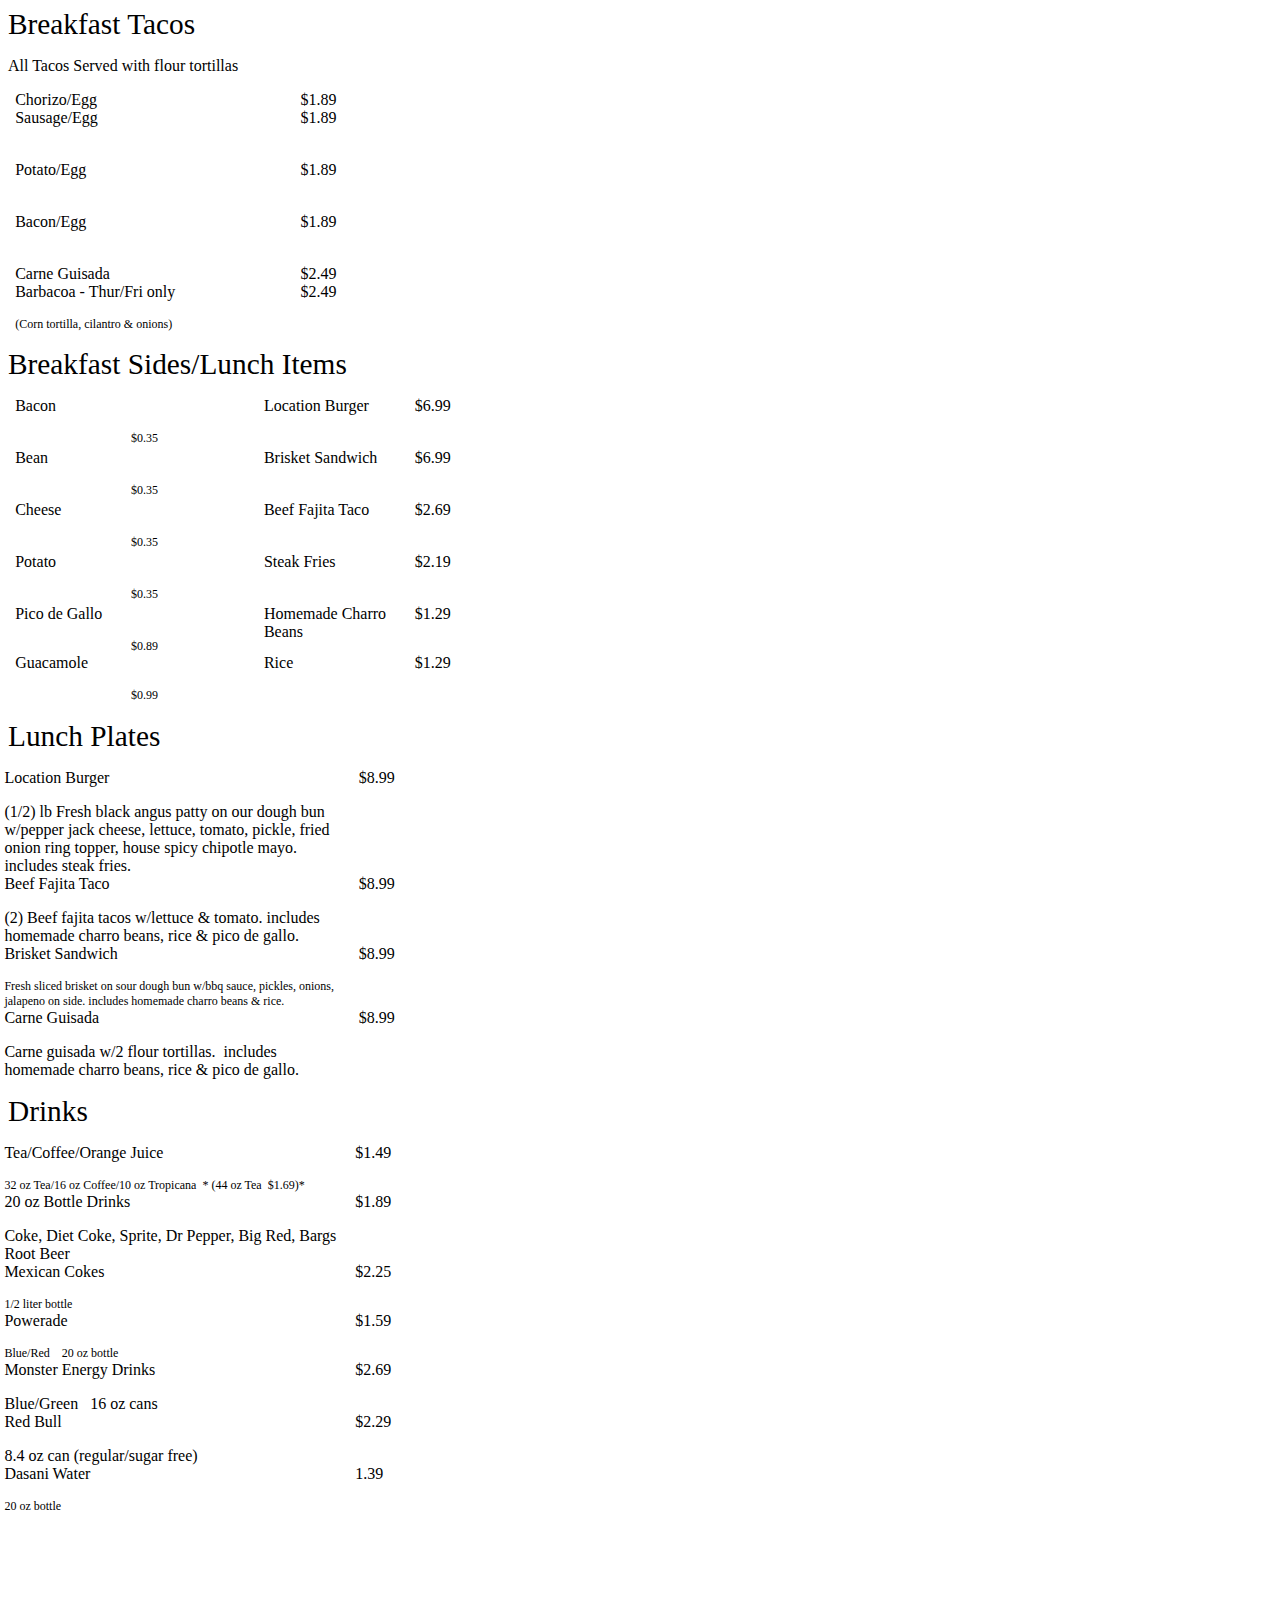
==== commit e04ac071: "updated the menu options" ====
--- a/www/menu-word.html
+++ b/www/menu-word.html
@@ -331,489 +331,9 @@
 <w:LsdException Locked="false" Priority="39" QFormat="true" Name="TOC Heading"/>
 </w:LatentStyles>
 </xml><![endif]-->
-<style>
-<!--
-    /* Font Definitions */
-@font-face
-{font-family:Arial;
-    panose-1:2 11 6 4 2 2 2 2 2 4;
-    mso-font-charset:0;
-    mso-generic-font-family:auto;
-    mso-font-pitch:variable;
-    mso-font-signature:-536859905 -1073711037 9 0 511 0;}
-@font-face
-{font-family:Arial;
-    panose-1:2 11 6 4 2 2 2 2 2 4;
-    mso-font-charset:0;
-    mso-generic-font-family:auto;
-    mso-font-pitch:variable;
-    mso-font-signature:-536859905 -1073711037 9 0 511 0;}
-@font-face
-{font-family:Georgia;
-    panose-1:2 4 5 2 5 4 5 2 3 3;
-    mso-font-charset:0;
-    mso-generic-font-family:auto;
-    mso-font-pitch:variable;
-    mso-font-signature:3 0 0 0 1 0;}
-@font-face
-{font-family:"Lucida Sans Unicode";
-    panose-1:2 11 6 2 3 5 4 2 2 4;
-    mso-font-charset:0;
-    mso-generic-font-family:auto;
-    mso-font-pitch:variable;
-    mso-font-signature:-2147480833 14699 0 0 191 0;}
-@font-face
-{font-family:"Monotype Corsiva";
-    panose-1:3 1 1 1 1 2 1 1 1 1;
-    mso-font-charset:0;
-    mso-generic-font-family:auto;
-    mso-font-pitch:variable;
-    mso-font-signature:3 0 0 0 1 0;}
-@font-face
-{font-family:Tahoma;
-    panose-1:2 11 6 4 3 5 4 4 2 4;
-    mso-font-charset:0;
-    mso-generic-font-family:auto;
-    mso-font-pitch:variable;
-    mso-font-signature:3 0 0 0 1 0;}
-    /* Style Definitions */
-p.MsoNormal, li.MsoNormal, div.MsoNormal
-{mso-style-unhide:no;
-    mso-style-qformat:yes;
-    mso-style-parent:"";
-    margin:0in;
-    margin-bottom:.0001pt;
-    mso-pagination:widow-orphan;
-    font-size:12.0pt;
-    font-family:"Times New Roman";
-    mso-fareast-font-family:"Times New Roman";}
-h4
-{mso-style-unhide:no;
-    mso-style-qformat:yes;
-    mso-style-link:"Heading 4 Char";
-    mso-style-next:Normal;
-    margin-top:12.0pt;
-    margin-right:0in;
-    margin-bottom:3.0pt;
-    margin-left:0in;
-    mso-pagination:widow-orphan;
-    page-break-after:avoid;
-    mso-outline-level:4;
-    font-size:14.0pt;
-    font-family:"Lucida Sans Unicode";
-    mso-bidi-font-family:Arial;
-    letter-spacing:-.25pt;
-    mso-no-proof:yes;}
-p.MsoHeader, li.MsoHeader, div.MsoHeader
-{mso-style-unhide:no;
-    margin:0in;
-    margin-bottom:.0001pt;
-    mso-pagination:widow-orphan;
-    tab-stops:center 3.0in right 6.0in;
-    font-size:12.0pt;
-    font-family:"Times New Roman";
-    mso-fareast-font-family:"Times New Roman";}
-p.MsoFooter, li.MsoFooter, div.MsoFooter
-{mso-style-unhide:no;
-    margin:0in;
-    margin-bottom:.0001pt;
-    mso-pagination:widow-orphan;
-    tab-stops:center 3.0in right 6.0in;
-    font-size:12.0pt;
-    font-family:"Times New Roman";
-    mso-fareast-font-family:"Times New Roman";}
-p.MsoBodyText, li.MsoBodyText, div.MsoBodyText
-{mso-style-unhide:no;
-    mso-style-parent:"";
-    mso-style-link:"Body Text Char";
-    mso-style-next:Normal;
-    margin-top:0in;
-    margin-right:29.7pt;
-    margin-bottom:12.0pt;
-    margin-left:0in;
-    line-height:11.0pt;
-    mso-line-height-rule:exactly;
-    mso-pagination:widow-orphan;
-    font-size:10.0pt;
-    mso-bidi-font-size:11.0pt;
-    font-family:Georgia;
-    mso-fareast-font-family:"Times New Roman";
-    mso-bidi-font-family:Arial;
-    letter-spacing:-.25pt;
-    font-style:italic;
-    mso-bidi-font-style:normal;
-    mso-no-proof:yes;}
-p.MsoAcetate, li.MsoAcetate, div.MsoAcetate
-{mso-style-noshow:yes;
-    mso-style-unhide:no;
-    margin:0in;
-    margin-bottom:.0001pt;
-    mso-pagination:widow-orphan;
-    font-size:8.0pt;
-    font-family:Tahoma;
-    mso-fareast-font-family:"Times New Roman";
-    mso-bidi-font-family:Tahoma;}
-p.SpecialtyInformation, li.SpecialtyInformation, div.SpecialtyInformation
-{mso-style-name:"Specialty Information";
-    mso-style-unhide:no;
-    margin-top:40.0pt;
-    margin-right:0in;
-    margin-bottom:6.0pt;
-    margin-left:0in;
-    text-align:center;
-    line-height:11.0pt;
-    mso-line-height-rule:exactly;
-    mso-pagination:widow-orphan;
-    mso-outline-level:4;
-    font-size:10.0pt;
-    font-family:Georgia;
-    mso-fareast-font-family:"Times New Roman";
-    mso-bidi-font-family:Arial;
-    letter-spacing:-.25pt;
-    font-style:italic;
-    mso-bidi-font-style:normal;
-    mso-no-proof:yes;}
-p.Address2, li.Address2, div.Address2
-{mso-style-name:"Address 2";
-    mso-style-unhide:no;
-    mso-style-parent:"";
-    margin:0in;
-    margin-bottom:.0001pt;
-    text-align:right;
-    line-height:11.0pt;
-    mso-line-height-rule:exactly;
-    mso-pagination:widow-orphan lines-together;
-    font-size:9.0pt;
-    font-family:Georgia;
-    mso-fareast-font-family:"Times New Roman";
-    mso-bidi-font-family:"Times New Roman";
-    letter-spacing:.5pt;
-    font-style:italic;
-    mso-bidi-font-style:normal;}
-span.BodyTextChar
-{mso-style-name:"Body Text Char";
-    mso-style-unhide:no;
-    mso-style-locked:yes;
-    mso-style-link:"Body Text";
-    mso-bidi-font-size:11.0pt;
-    font-family:Georgia;
-    mso-ascii-font-family:Georgia;
-    mso-hansi-font-family:Georgia;
-    mso-bidi-font-family:Arial;
-    letter-spacing:-.25pt;
-    mso-ansi-language:EN-US;
-    mso-fareast-language:EN-US;
-    mso-bidi-language:AR-SA;
-    font-style:italic;
-    mso-bidi-font-style:normal;
-    mso-no-proof:yes;}
-span.Heading4Char
-{mso-style-name:"Heading 4 Char";
-    mso-style-unhide:no;
-    mso-style-locked:yes;
-    mso-style-link:"Heading 4";
-    mso-ansi-font-size:14.0pt;
-    mso-bidi-font-size:14.0pt;
-    font-family:"Lucida Sans Unicode";
-    mso-ascii-font-family:"Lucida Sans Unicode";
-    mso-hansi-font-family:"Lucida Sans Unicode";
-    mso-bidi-font-family:Arial;
-    letter-spacing:-.25pt;
-    mso-ansi-language:EN-US;
-    mso-fareast-language:EN-US;
-    mso-bidi-language:AR-SA;
-    font-weight:bold;
-    mso-no-proof:yes;}
-p.Spacer, li.Spacer, div.Spacer
-{mso-style-name:Spacer;
-    mso-style-unhide:no;
-    margin:0in;
-    margin-bottom:.0001pt;
-    mso-pagination:widow-orphan;
-    font-size:1.0pt;
-    mso-bidi-font-size:12.0pt;
-    font-family:"Times New Roman";
-    mso-fareast-font-family:"Times New Roman";}
-p.Address1, li.Address1, div.Address1
-{mso-style-name:"Address 1";
-    mso-style-unhide:no;
-    mso-style-parent:"";
-    margin-top:0in;
-    margin-right:0in;
-    margin-bottom:3.0pt;
-    margin-left:0in;
-    mso-pagination:widow-orphan;
-    font-size:14.0pt;
-    font-family:"Monotype Corsiva";
-    mso-fareast-font-family:"Times New Roman";
-    mso-bidi-font-family:Arial;
-    color:maroon;
-    letter-spacing:2.0pt;
-    mso-no-proof:yes;}
-p.RestaurantName, li.RestaurantName, div.RestaurantName
-{mso-style-name:"Restaurant Name";
-    mso-style-unhide:no;
-    margin-top:0in;
-    margin-right:0in;
-    margin-bottom:0in;
-    margin-left:-7.9pt;
-    margin-bottom:.0001pt;
-    text-align:center;
-    mso-pagination:widow-orphan;
-    font-size:48.0pt;
-    mso-bidi-font-size:26.0pt;
-    font-family:"Monotype Corsiva";
-    mso-fareast-font-family:"Times New Roman";
-    mso-bidi-font-family:Arial;
-    color:#993300;
-    letter-spacing:3.0pt;
-    mso-no-proof:yes;}
-p.RestaurantDescription, li.RestaurantDescription, div.RestaurantDescription
-{mso-style-name:"Restaurant Description";
-    mso-style-unhide:no;
-    margin-top:0in;
-    margin-right:0in;
-    margin-bottom:6.0pt;
-    margin-left:0in;
-    line-height:11.0pt;
-    mso-line-height-rule:exactly;
-    mso-pagination:widow-orphan;
-    font-size:10.0pt;
-    font-family:Georgia;
-    mso-fareast-font-family:"Times New Roman";
-    mso-bidi-font-family:Arial;
-    letter-spacing:-.25pt;
-    font-style:italic;
-    mso-bidi-font-style:normal;
-    mso-no-proof:yes;}
-p.Hours, li.Hours, div.Hours
-{mso-style-name:Hours;
-    mso-style-unhide:no;
-    margin:0in;
-    margin-bottom:.0001pt;
-    text-align:center;
-    mso-pagination:widow-orphan;
-    font-size:12.0pt;
-    mso-bidi-font-size:11.0pt;
-    font-family:Georgia;
-    mso-fareast-font-family:"Times New Roman";
-    mso-bidi-font-family:Arial;}
-p.Menu, li.Menu, div.Menu
-{mso-style-name:Menu;
-    mso-style-unhide:no;
-    margin-top:12.0pt;
-    margin-right:0in;
-    margin-bottom:6.0pt;
-    margin-left:0in;
-    text-align:center;
-    mso-pagination:widow-orphan;
-    font-size:24.0pt;
-    mso-bidi-font-size:20.0pt;
-    font-family:"Monotype Corsiva";
-    mso-fareast-font-family:"Times New Roman";
-    mso-bidi-font-family:Arial;
-    color:#993300;
-    letter-spacing:2.0pt;
-    mso-no-proof:yes;}
-p.Tagline, li.Tagline, div.Tagline
-{mso-style-name:Tagline;
-    mso-style-unhide:no;
-    mso-style-parent:"";
-    margin-top:0in;
-    margin-right:0in;
-    margin-bottom:40.0pt;
-    margin-left:0in;
-    text-align:right;
-    mso-pagination:widow-orphan;
-    font-size:12.0pt;
-    mso-bidi-font-size:11.0pt;
-    font-family:Georgia;
-    mso-fareast-font-family:"Times New Roman";
-    mso-bidi-font-family:Arial;}
-p.CategoryName, li.CategoryName, div.CategoryName
-{mso-style-name:"Category Name";
-    mso-style-unhide:no;
-    margin-top:12.0pt;
-    margin-right:0in;
-    margin-bottom:6.0pt;
-    margin-left:0in;
-    mso-pagination:widow-orphan;
-    font-size:24.0pt;
-    mso-bidi-font-size:20.0pt;
-    font-family:"Monotype Corsiva";
-    mso-fareast-font-family:"Times New Roman";
-    mso-bidi-font-family:Arial;
-    color:#993300;
-    letter-spacing:2.0pt;
-    mso-no-proof:yes;}
-p.ItemDescription, li.ItemDescription, div.ItemDescription
-{mso-style-name:"Item Description";
-    mso-style-unhide:no;
-    mso-style-parent:"";
-    margin-top:0in;
-    margin-right:0in;
-    margin-bottom:2.0pt;
-    margin-left:0in;
-    mso-pagination:widow-orphan;
-    mso-element:frame;
-    mso-element-frame-hspace:9.35pt;
-    mso-element-wrap:around;
-    mso-element-anchor-vertical:page;
-    mso-element-anchor-horizontal:page;
-    mso-element-left:77.15pt;
-    mso-element-top:144.55pt;
-    mso-height-rule:exactly;
-    font-size:9.0pt;
-    mso-bidi-font-size:8.5pt;
-    font-family:Georgia;
-    mso-fareast-font-family:"Times New Roman";
-    mso-bidi-font-family:"Times New Roman";
-    mso-font-kerning:14.0pt;
-    font-style:italic;}
-p.MenuItem, li.MenuItem, div.MenuItem
-{mso-style-name:"Menu Item";
-    mso-style-unhide:no;
-    margin-top:2.0pt;
-    margin-right:0in;
-    margin-bottom:4.0pt;
-    margin-left:0in;
-    mso-pagination:widow-orphan;
-    mso-outline-level:3;
-    font-size:10.0pt;
-    mso-bidi-font-size:12.0pt;
-    font-family:Georgia;
-    mso-fareast-font-family:"Times New Roman";
-    mso-bidi-font-family:Arial;
-    color:#993300;
-    font-weight:bold;
-    mso-bidi-font-weight:normal;
-    font-style:italic;
-    mso-bidi-font-style:normal;
-    mso-no-proof:yes;}
-p.ItemPrice, li.ItemPrice, div.ItemPrice
-{mso-style-name:"Item Price";
-    mso-style-unhide:no;
-    mso-style-parent:"";
-    margin-top:.25in;
-    margin-right:0in;
-    margin-bottom:0in;
-    margin-left:0in;
-    margin-bottom:.0001pt;
-    text-align:center;
-    mso-pagination:widow-orphan;
-    font-size:9.0pt;
-    mso-bidi-font-size:8.0pt;
-    font-family:Georgia;
-    mso-fareast-font-family:"Times New Roman";
-    mso-bidi-font-family:"Times New Roman";
-    mso-font-kerning:14.0pt;
-    mso-bidi-font-weight:bold;}
-p.PaymentPolicy, li.PaymentPolicy, div.PaymentPolicy
-{mso-style-name:"Payment Policy";
-    mso-style-unhide:no;
-    mso-style-parent:"Body Text";
-    mso-style-link:"Payment Policy Char";
-    margin-top:0in;
-    margin-right:0in;
-    margin-bottom:3.0pt;
-    margin-left:0in;
-    text-align:center;
-    line-height:11.0pt;
-    mso-line-height-rule:exactly;
-    mso-pagination:widow-orphan;
-    font-size:10.0pt;
-    mso-bidi-font-size:11.0pt;
-    font-family:Georgia;
-    mso-fareast-font-family:"Times New Roman";
-    mso-bidi-font-family:Arial;
-    letter-spacing:-.25pt;
-    font-style:italic;
-    mso-bidi-font-style:normal;
-    mso-no-proof:yes;}
-span.PaymentPolicyChar
-{mso-style-name:"Payment Policy Char";
-    mso-style-unhide:no;
-    mso-style-locked:yes;
-    mso-style-parent:"Body Text Char";
-    mso-style-link:"Payment Policy";
-    mso-bidi-font-size:11.0pt;
-    font-family:Georgia;
-    mso-ascii-font-family:Georgia;
-    mso-hansi-font-family:Georgia;
-    mso-bidi-font-family:Arial;
-    letter-spacing:-.25pt;
-    mso-ansi-language:EN-US;
-    mso-fareast-language:EN-US;
-    mso-bidi-language:AR-SA;
-    font-style:italic;
-    mso-bidi-font-style:normal;
-    mso-no-proof:yes;}
-span.SpellE
-{mso-style-name:"";
-    mso-spl-e:yes;}
-span.GramE
-{mso-style-name:"";
-    mso-gram-e:yes;}
-.MsoChpDefault
-{mso-style-type:export-only;
-    mso-default-props:yes;
-    font-size:10.0pt;
-    mso-ansi-font-size:10.0pt;
-    mso-bidi-font-size:10.0pt;}
-    /* Page Definitions */
-@page
-{mso-footnote-separator:url(":thelocation-menu_files:header.htm") fs;
-    mso-footnote-continuation-separator:url(":thelocation-menu_files:header.htm") fcs;
-    mso-endnote-separator:url(":thelocation-menu_files:header.htm") es;
-    mso-endnote-continuation-separator:url(":thelocation-menu_files:header.htm") ecs;}
-@page WordSection1
-{size:11.0in 8.5in;
-    mso-page-orientation:landscape;
-    margin:.6in .6in .6in .6in;
-    mso-header-margin:.6in;
-    mso-footer-margin:.6in;
-    mso-columns:2 even 1.8in;
-    mso-title-page:yes;
-    mso-header:url(":thelocation-menu_files:header.htm") h1;
-    mso-footer:url(":thelocation-menu_files:header.htm") f1;
-    mso-first-header:url(":thelocation-menu_files:header.htm") fh1;
-    mso-paper-source:0;}
-div.WordSection1
-{page:WordSection1;}
--->
-</style>
+
 <!--[if gte mso 10]>
-<style>
-        /* Style Definitions */
-    table.MsoNormalTable
-    {mso-style-name:"Table Normal";
-        mso-tstyle-rowband-size:0;
-        mso-tstyle-colband-size:0;
-        mso-style-noshow:yes;
-        mso-style-priority:99;
-        mso-style-parent:"";
-        mso-padding-alt:0in 5.4pt 0in 5.4pt;
-        mso-para-margin:0in;
-        mso-para-margin-bottom:.0001pt;
-        mso-pagination:widow-orphan;
-        font-size:10.0pt;
-        font-family:"Times New Roman";}
-    table.MsoTableGrid
-    {mso-style-name:"Table Grid";
-        mso-tstyle-rowband-size:0;
-        mso-tstyle-colband-size:0;
-        mso-style-unhide:no;
-        border:solid windowtext 1.0pt;
-        mso-border-alt:solid windowtext .5pt;
-        mso-padding-alt:0in 5.4pt 0in 5.4pt;
-        mso-border-insideh:.5pt solid windowtext;
-        mso-border-insidev:.5pt solid windowtext;
-        mso-para-margin:0in;
-        mso-para-margin-bottom:.0001pt;
-        mso-pagination:widow-orphan;
-        font-size:10.0pt;
-        font-family:"Times New Roman";}
-</style>
+
 <![endif]--><!--[if gte mso 9]><xml>
     <o:shapedefaults v:ext="edit" spidmax="4097">
         <o:colormru v:ext="edit" colors="#930,#ffebd7"/>
